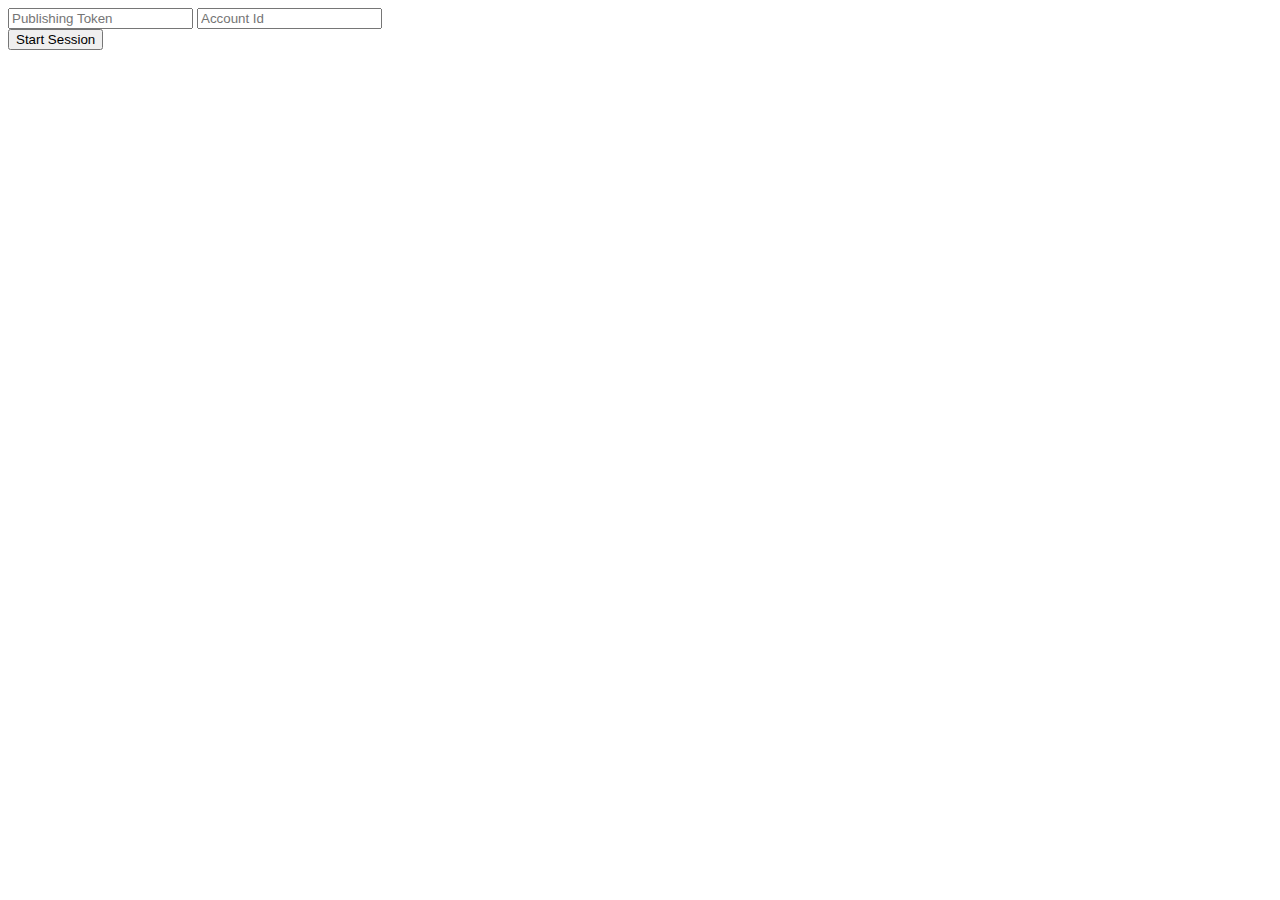
==== index.html @ 0100eb64 "Create index.html" ====
<!DOCTYPE html>
<html>
<head>
<title>Multi User Example</title>
<script>
let params     = new URLSearchParams(document.location.search.substring(1));
// SubscribingToken - placed here for ease of tes	

function startPlayer(){
var accountId = document.getElementById("viewTxt").value;
var streamName = document.getElementById("streamTxt").value;
//var subToken = document.getElementById("subToken").value;
var url = "https://rnkvogel.github.io/Millicast-Audio-Video-Multiple-Users
/?=" "account" + accountId + "&token="  + tokenTxt;
 window.open(url);
 }

</script>

<body>
<div id="form" class="account-data">
<input id="tokenTxt" class="base-input" type="text" value="" placeholder="Publishing Token" />
<input id="viewTxt" class="base-input" type="text" value="" placeholder="Account Id"/>

 </div>

<button id="startPlayer" class="btn-audio"  onClick="startPlayer()" type="button">Start Session</button>
</div>
</body>
</html
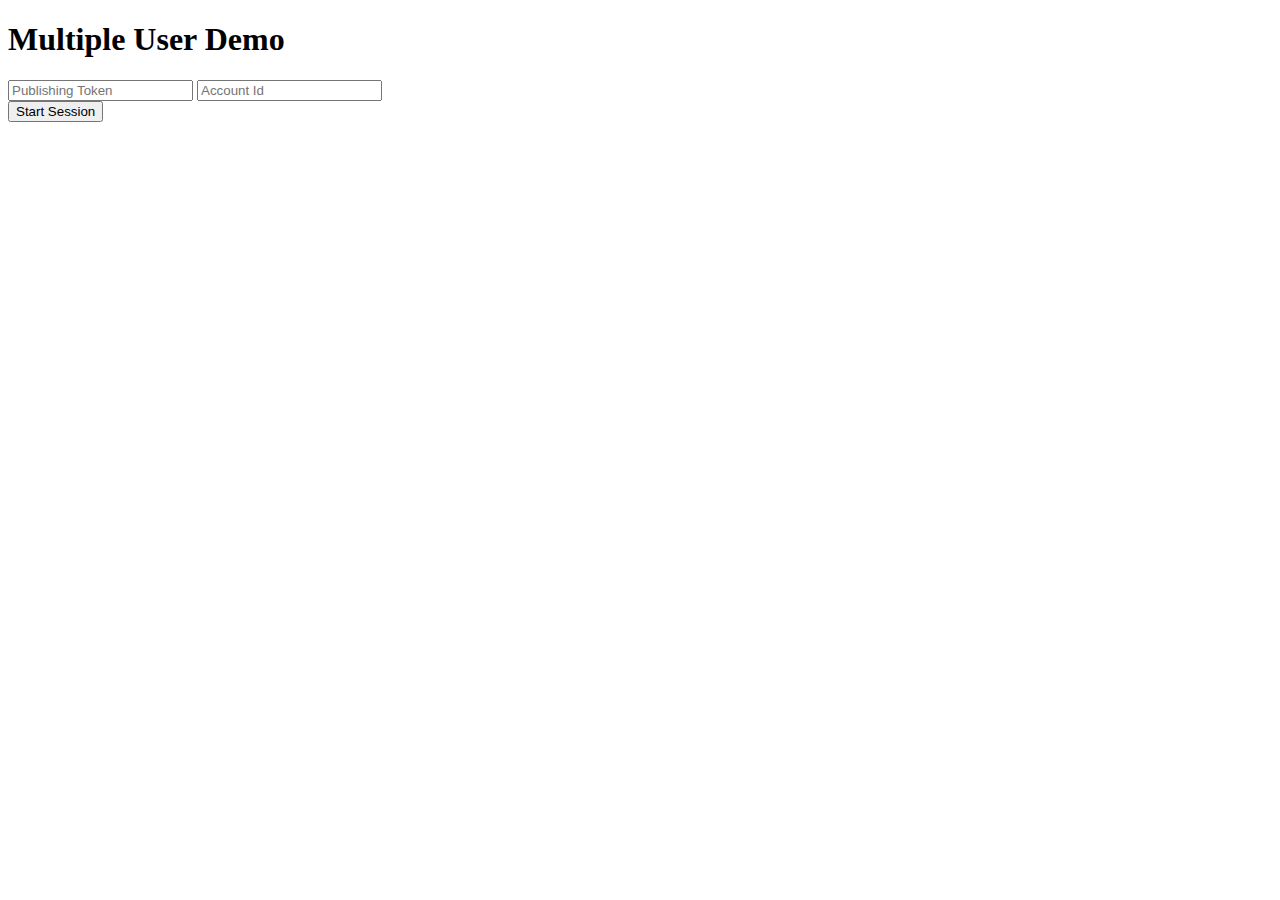
==== commit 17fa6010: "Update index.html" ====
--- a/index.html
+++ b/index.html
@@ -2,29 +2,27 @@
 <html>
 <head>
 <title>Multi User Example</title>
-<script>
+
+<body>
+ <H1>Multiple User Demo</H1>
+<div id="form" class="account-data">
+<input id="tokenTxt" class="base-input" type="text" value="" placeholder="Publishing Token" />
+<input id="viewTxt" class="base-input" type="text" value="" placeholder="Account Id"/>
+</div>
+
+<button id="startPlayer" class="btn-audio"  onClick="startPlayer()" type="button">Start Session</button>
+</div>
+</body>
+ <script>
 let params     = new URLSearchParams(document.location.search.substring(1));
 // SubscribingToken - placed here for ease of tes	
 
 function startPlayer(){
 var accountId = document.getElementById("viewTxt").value;
-var streamName = document.getElementById("streamTxt").value;
-//var subToken = document.getElementById("subToken").value;
-var url = "https://rnkvogel.github.io/Millicast-Audio-Video-Multiple-Users
-/?=" "account" + accountId + "&token="  + tokenTxt;
+var token = document.getElementById("tokenTxt").value;
+var url = "https://rnkvogel.github.io/Millicast-Audio-Video-Multiple-Users/multi/?account=" + viewTxt + "&token="  + tokenTxt;
  window.open(url);
  }
 
 </script>
-
-<body>
-<div id="form" class="account-data">
-<input id="tokenTxt" class="base-input" type="text" value="" placeholder="Publishing Token" />
-<input id="viewTxt" class="base-input" type="text" value="" placeholder="Account Id"/>
-
- </div>
-
-<button id="startPlayer" class="btn-audio"  onClick="startPlayer()" type="button">Start Session</button>
-</div>
-</body>
 </html
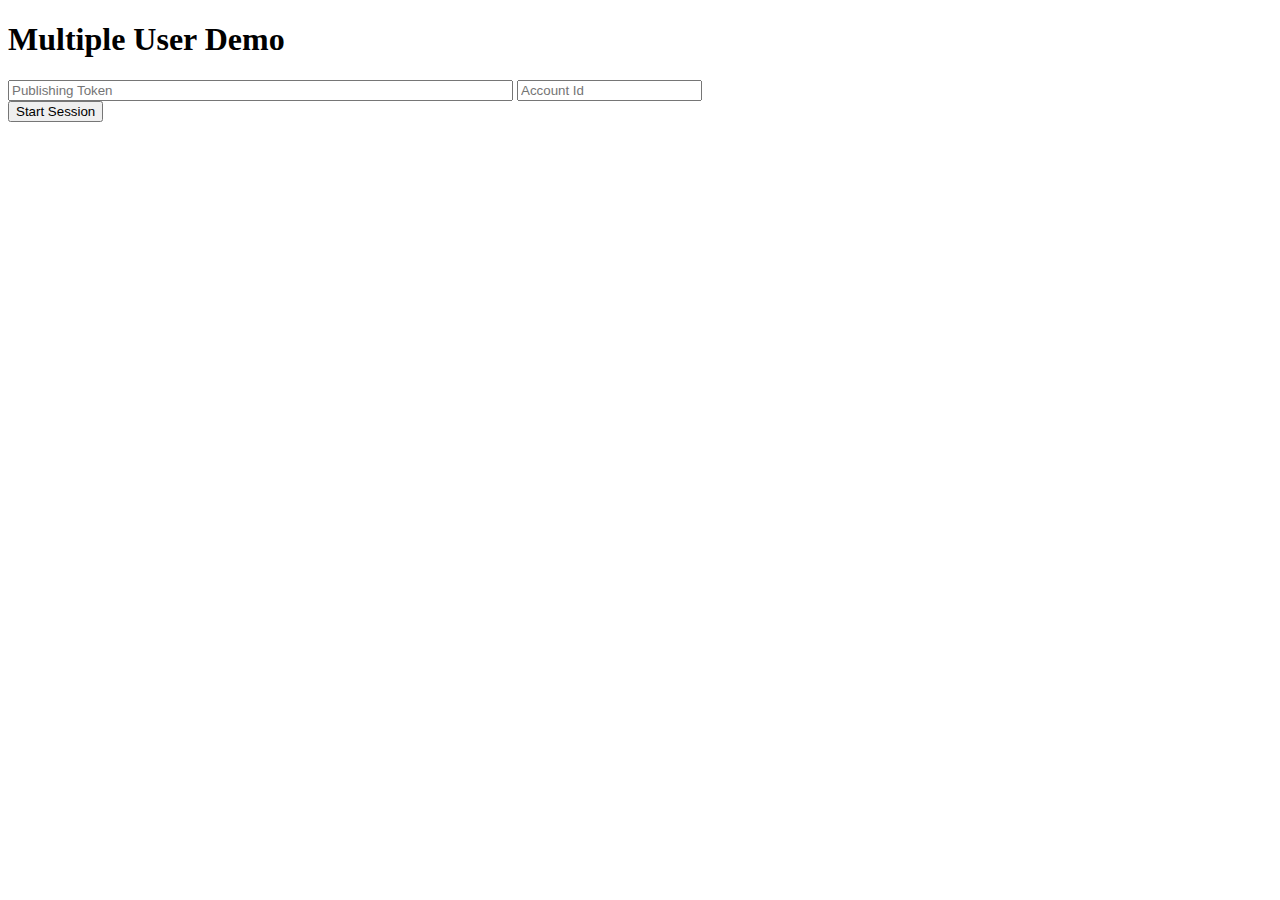
==== commit 830c59ea: "Update index.html" ====
--- a/index.html
+++ b/index.html
@@ -6,7 +6,7 @@
 <body>
  <H1>Multiple User Demo</H1>
 <div id="form" class="account-data">
-<input id="tokenTxt" class="base-input" type="text" value="" placeholder="Publishing Token" />
+<input id="tokenTxt" class="base-input" type="text" value="" size="60"  placeholder="Publishing Token" />
 <input id="viewTxt" class="base-input" type="text" value="" placeholder="Account Id"/>
 </div>
 
@@ -20,7 +20,7 @@
 function startPlayer(){
 var accountId = document.getElementById("viewTxt").value;
 var token = document.getElementById("tokenTxt").value;
-var url = "https://rnkvogel.github.io/Millicast-Audio-Video-Multiple-Users/multi/?account=" + viewTxt + "&token="  + tokenTxt;
+var url = "https://rnkvogel.github.io/Millicast-Audio-Video-Multiple-Users/multi/?account=" + accountId + "&token="  + token;
  window.open(url);
  }
 
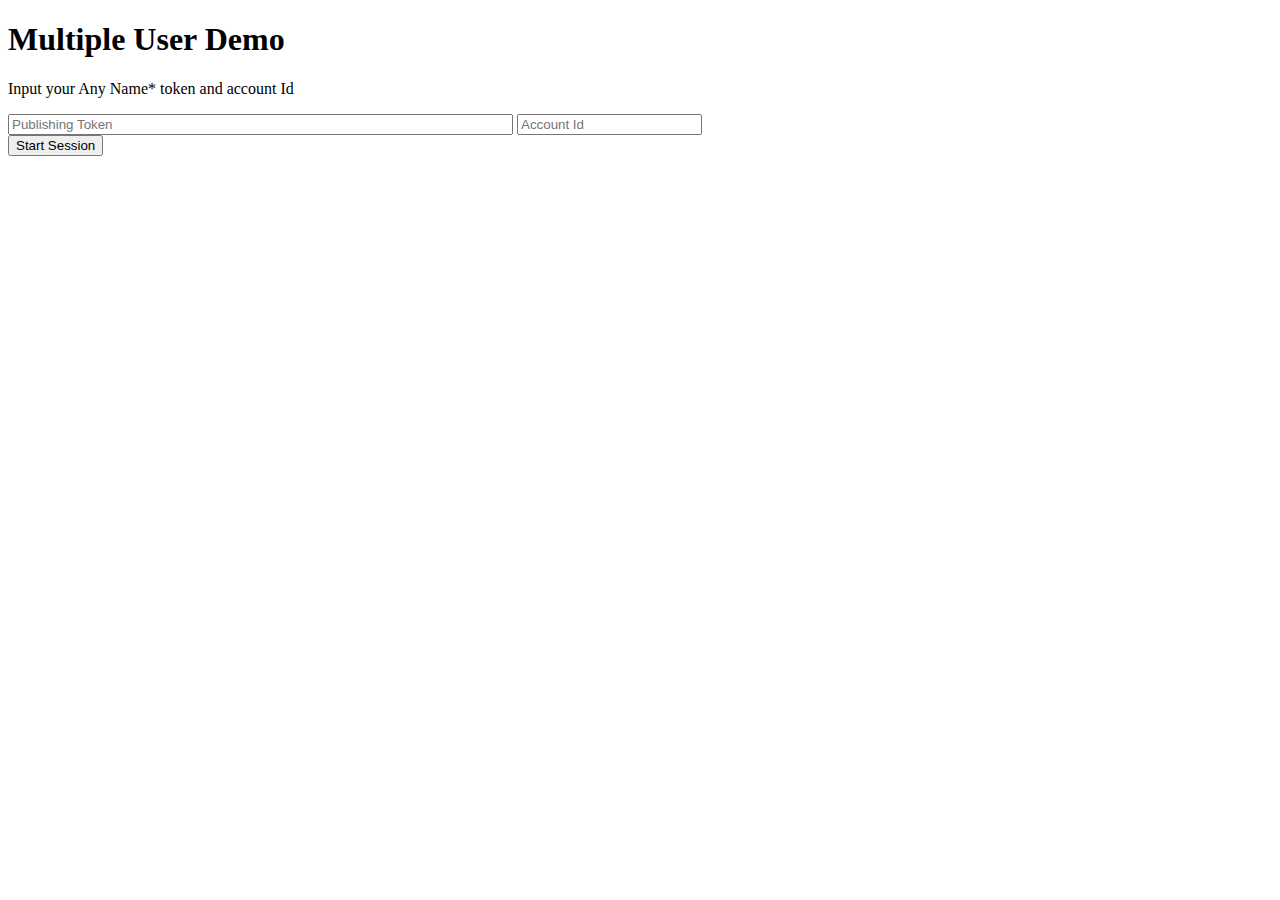
==== commit b3d49ea3: "Update index.html" ====
--- a/index.html
+++ b/index.html
@@ -5,6 +5,7 @@
 
 <body>
  <H1>Multiple User Demo</H1>
+ <p>Input your Any Name* token and account Id</p>
 <div id="form" class="account-data">
 <input id="tokenTxt" class="base-input" type="text" value="" size="60"  placeholder="Publishing Token" />
 <input id="viewTxt" class="base-input" type="text" value="" placeholder="Account Id"/>
